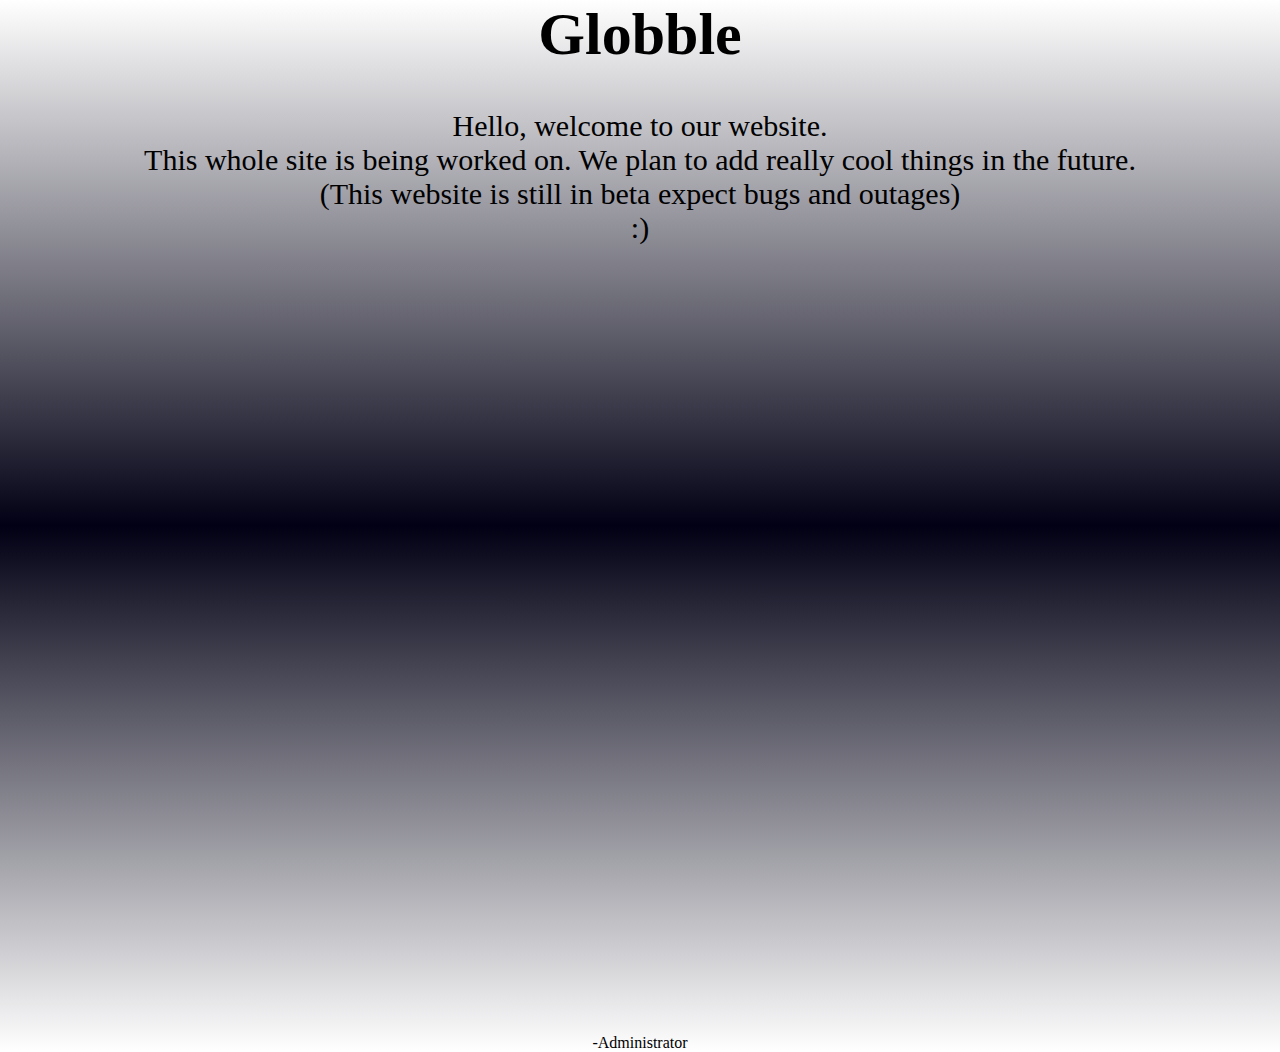
==== WebsiteBuild/Root/index.html @ c034673d "Music" ====
<!DOCTYPE html>
<!-- saved from url=(0084)file:///C:/Users/natha/Desktop/GlobbleMaking/GlobbleApp/WebsiteBuild/Root/index.html -->
<html lang="en">
       <head><meta http-equiv="Content-Type" content="text/html; charset=UTF-8">
        <meta name="viewport" content="width=device-width, initial-scale=2.0">
        <link rel="stylesheet" href="./index_files/styles.css">
        
        <title>The Globble Network</title>
    </head>
    <body class="background">
        <div class="center maindiv">
            <main>
                <h1>Globble</h1>
            <div class="container">
                <div>
                    
                </div>
            </div>
                <p>
                    Hello, welcome to our website.<br>
                    This whole site is being worked on.
                    We plan to add really cool things in the future. 
                    (This website is still in beta expect bugs and outages)<br>
                    :)
                </p>
            </main>
            <div class="container">
                <div>
                    
                </div>
            </div>
            <iframe style="border-radius:12px" src="https://open.spotify.com/embed/track/4EA0L8j0GHlBj4FV1YIPf9?utm_source=generator" width="100%" height="352" frameBorder="0" allowfullscreen="" allow="autoplay; clipboard-write; encrypted-media; fullscreen; picture-in-picture" loading="lazy"></iframe>
        </div>
        <footer class="center">
           -Administrator
        </footer>
    </body>
</html>
---- WebsiteBuild/Root/index_files/styles.css ----
.center {
    text-align: center;
}
h1 {
    margin-top: auto;
}
.background {
    background: linear-gradient(180deg, white, rgb(1, 0, 20), white);
    margin: auto;
    width: 80%;
    margin-left: auto;
    margin-right: auto;
}
.background2 {
    background-color: black;
}
.maindiv {
    font-size: 30px;
    font-family: cursive;
    word-wrap: break-word;
}
footer {
    margin-top: 400px;
}
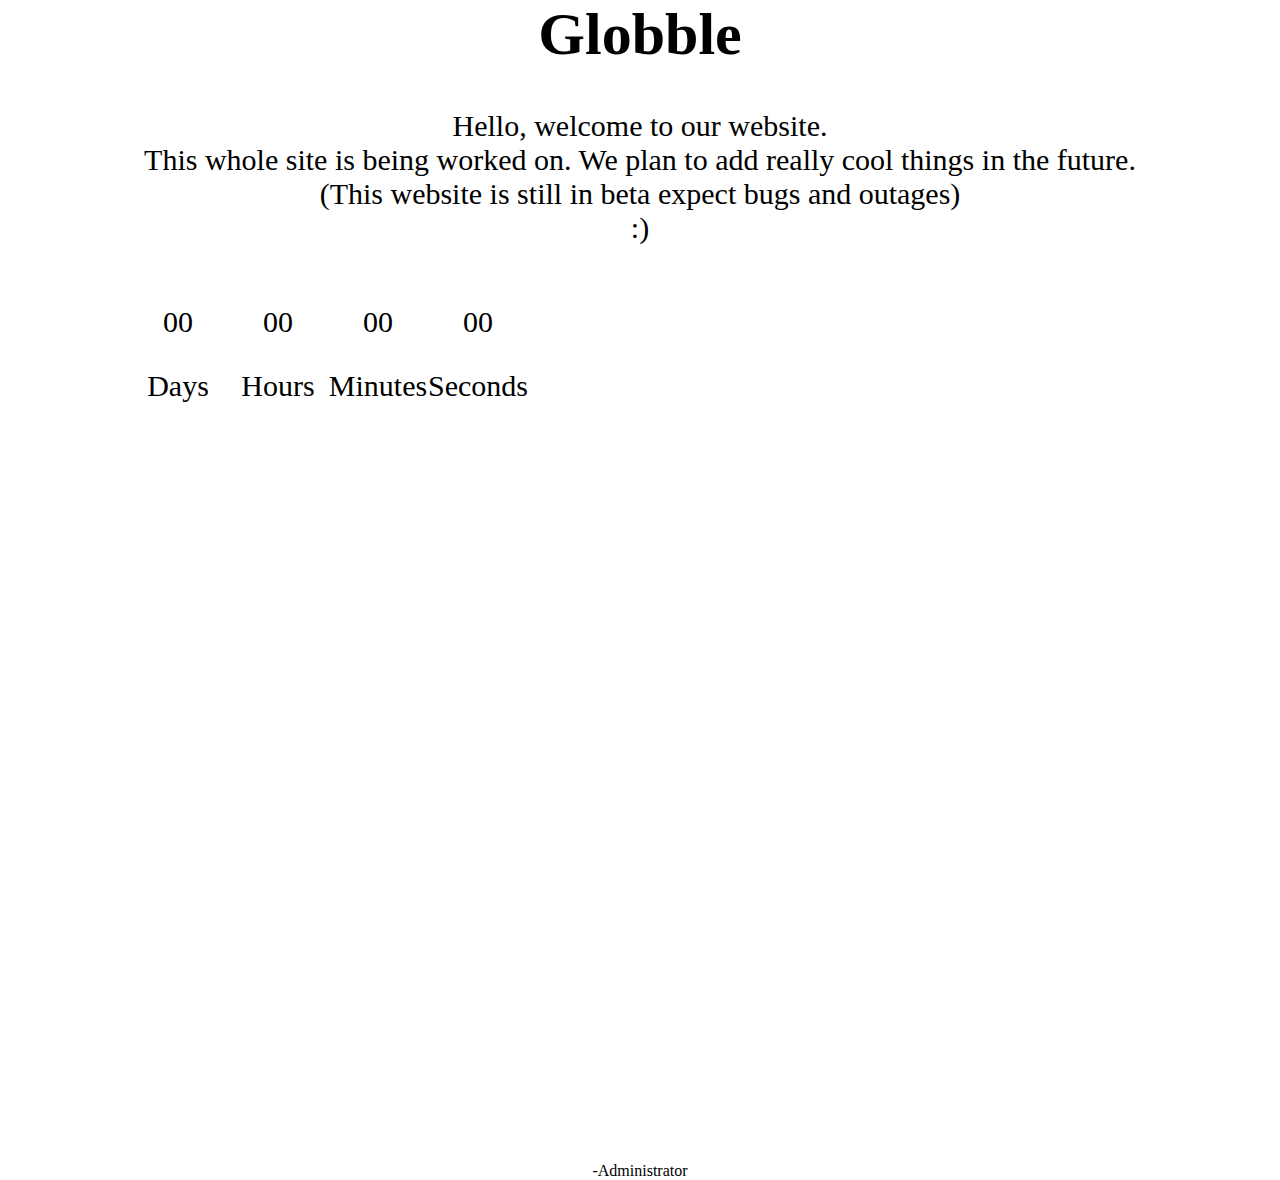
==== commit e4ceb832: "AAA" ====
--- a/WebsiteBuild/Root/index.html
+++ b/WebsiteBuild/Root/index.html
@@ -11,7 +11,7 @@
         <div class="center maindiv">
             <main>
                 <h1>Globble</h1>
-            <div class="container">
+            <div class="">
                 <div>
                     
                 </div>
@@ -24,12 +24,44 @@
                     :)
                 </p>
             </main>
-            <div class="container">
-                <div>
+            <div class="">
+                <div class="launch-time">
+                    <div>
+                        <p>00</p>
+                        <span>Days</span>
+                    </div>
+                    <div>
+                        <p>00</p>
+                        <span>Hours</span>
+                    </div>
+                    <div>
+                        <p>00</p>
+                        <span>Minutes</span>
+                    </div>
+                    <div>
+                        <p>00</p>
+                        <span>Seconds</span>
+                    </div>
+                </div>
+                <script>
+                    var countDownDate = new Date("Jan 21, 2023 00:00:00").getTime();
+                    var x = setInterval(function(){
+                        var now = new Date().getTime();
+                        var distance = countDownDate - now;
+                    },1000);
                     
-                </div>
+                    var days = Math.floor(distance / (1000 * 60 * 60 * 24));
+                    var hours = Math.floor((distance % (1000 * 60 * 60 * 24)) / (1000 * 60 * 60));
+                    var minutes = Math.floor((distance % (1000 * 60 * 60)) / (1000 * 60));
+                    var seconds = Math.floor((distance % (1000 * 60)) / 1000);
+                </script>
             </div>
-            <iframe style="border-radius:12px" src="https://open.spotify.com/embed/track/4EA0L8j0GHlBj4FV1YIPf9?utm_source=generator" width="100%" height="352" frameBorder="0" allowfullscreen="" allow="autoplay; clipboard-write; encrypted-media; fullscreen; picture-in-picture" loading="lazy"></iframe>
+            <div>
+                
+            </div>
+            <div>
+                <iframe style="border-radius:12px" src="https://open.spotify.com/embed/playlist/4B4HsxKxfQ6B8FIfXQ3NgW?utm_source=generator" width="80%" height="352" frameBorder="0" allowfullscreen="" allow="autoplay; clipboard-write; encrypted-media; fullscreen; picture-in-picture" loading="lazy"></iframe>
+            </div>
         </div>
         <footer class="center">
            -Administrator
--- a/WebsiteBuild/Root/index_files/styles.css
+++ b/WebsiteBuild/Root/index_files/styles.css
@@ -1,18 +1,18 @@
-.center {
+* {
+    box-sizing: border-box;
     text-align: center;
 }
 h1 {
     margin-top: auto;
 }
 .background {
-    background: linear-gradient(180deg, white, rgb(1, 0, 20), white);
     margin: auto;
     width: 80%;
     margin-left: auto;
     margin-right: auto;
 }
 .background2 {
-    background-color: black;
+    
 }
 .maindiv {
     font-size: 30px;
@@ -21,4 +21,22 @@
 }
 footer {
     margin-top: 400px;
+}
+.container{
+    width: 100vw;
+    height: 100vh;
+    padding: 0 8%;
+    background-image: url(images/img.jpg)
+    background-position: center;
+    background-size: cover
+}
+.launch-time{
+    display: flex;
+}
+.launch-time div{
+    flex-basis: 100px;
+}
+.launcher-time div p{
+    font-size: 60px;
+    margin: -14px;
 }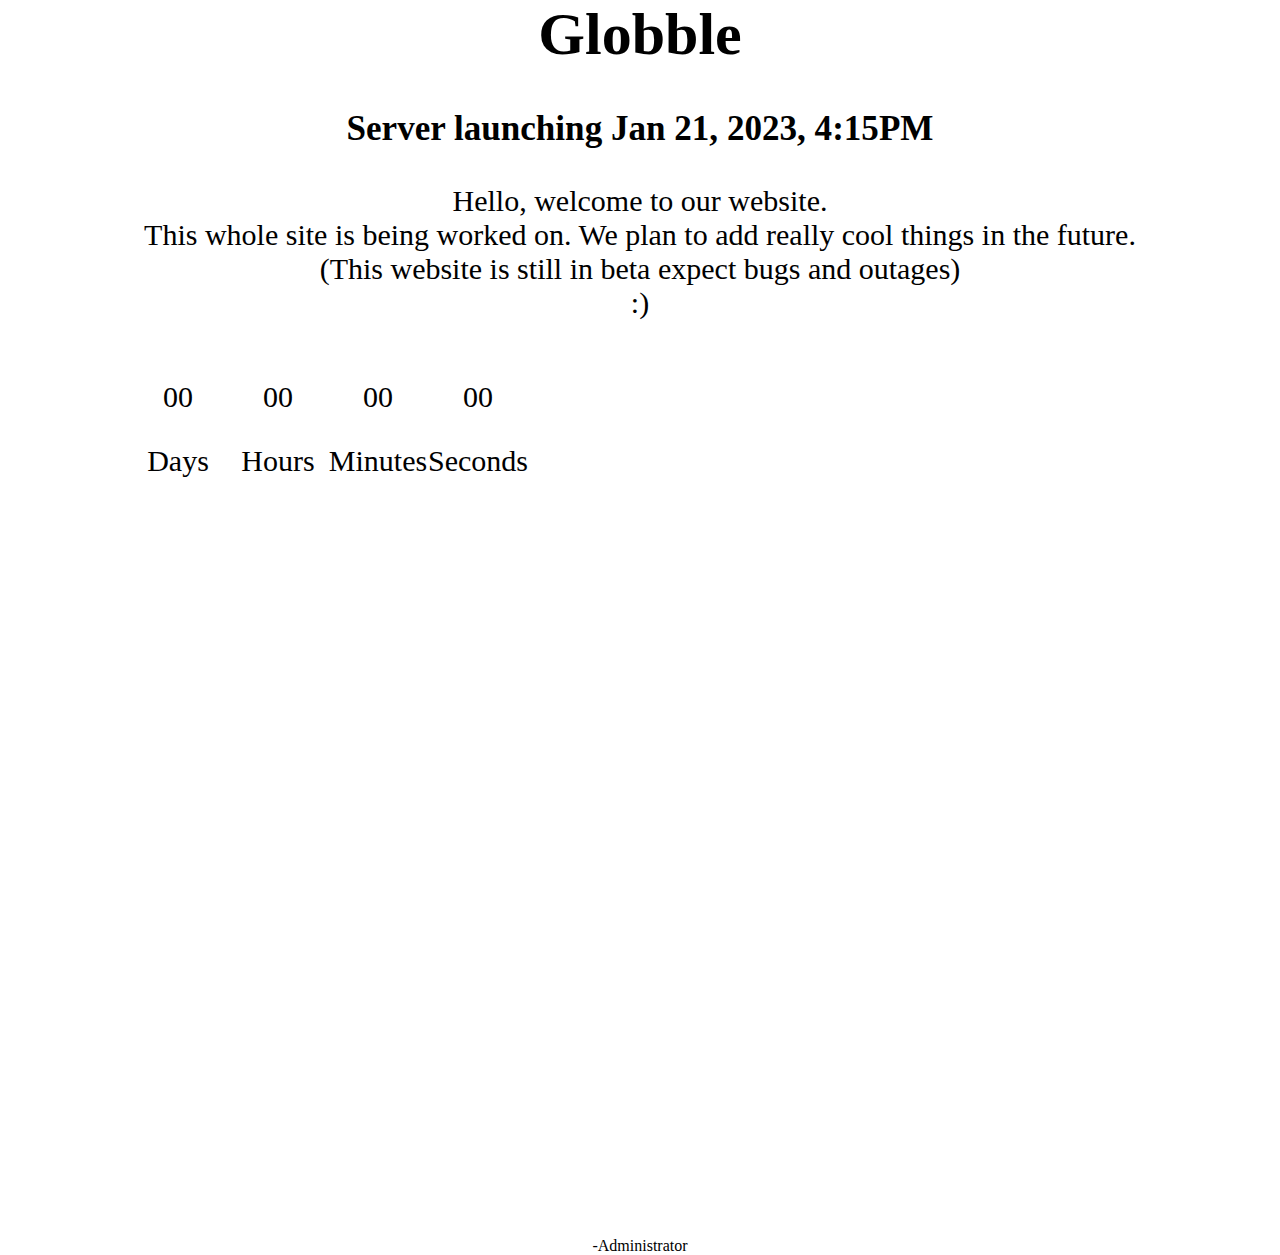
==== commit 66b7d863: "Timer(failed)" ====
--- a/WebsiteBuild/Root/index.html
+++ b/WebsiteBuild/Root/index.html
@@ -11,6 +11,7 @@
         <div class="center maindiv">
             <main>
                 <h1>Globble</h1>
+                <h3>Server launching Jan 21, 2023, 4:15PM</h3>
             <div class="">
                 <div>
                     
@@ -23,28 +24,29 @@
                     (This website is still in beta expect bugs and outages)<br>
                     :)
                 </p>
+                
             </main>
             <div class="">
                 <div class="launch-time">
                     <div>
-                        <p>00</p>
+                        <p id="days">00</p>
                         <span>Days</span>
                     </div>
                     <div>
-                        <p>00</p>
+                        <p id="hours">00</p>
                         <span>Hours</span>
                     </div>
                     <div>
-                        <p>00</p>
+                        <p id="minutes">00</p>
                         <span>Minutes</span>
                     </div>
                     <div>
-                        <p>00</p>
+                        <p id="seconds">00</p>
                         <span>Seconds</span>
                     </div>
                 </div>
                 <script>
-                    var countDownDate = new Date("Jan 21, 2023 00:00:00").getTime();
+                    var countDownDate = new Date("Jan 21, 2023 10:00:00").getTime();
                     var x = setInterval(function(){
                         var now = new Date().getTime();
                         var distance = countDownDate - now;
@@ -54,6 +56,12 @@
                     var hours = Math.floor((distance % (1000 * 60 * 60 * 24)) / (1000 * 60 * 60));
                     var minutes = Math.floor((distance % (1000 * 60 * 60)) / (1000 * 60));
                     var seconds = Math.floor((distance % (1000 * 60)) / 1000);
+                    
+                    document.getElementsById("days").innerHTML = days;
+                    document.getElementsById("hours").innerHTML = hours;
+                    document.getElementsById("minutes").innerHTML = minutes;
+                    document.getElementsById("seconds").innerHTML = seconds;
+                    
                 </script>
             </div>
             <div>
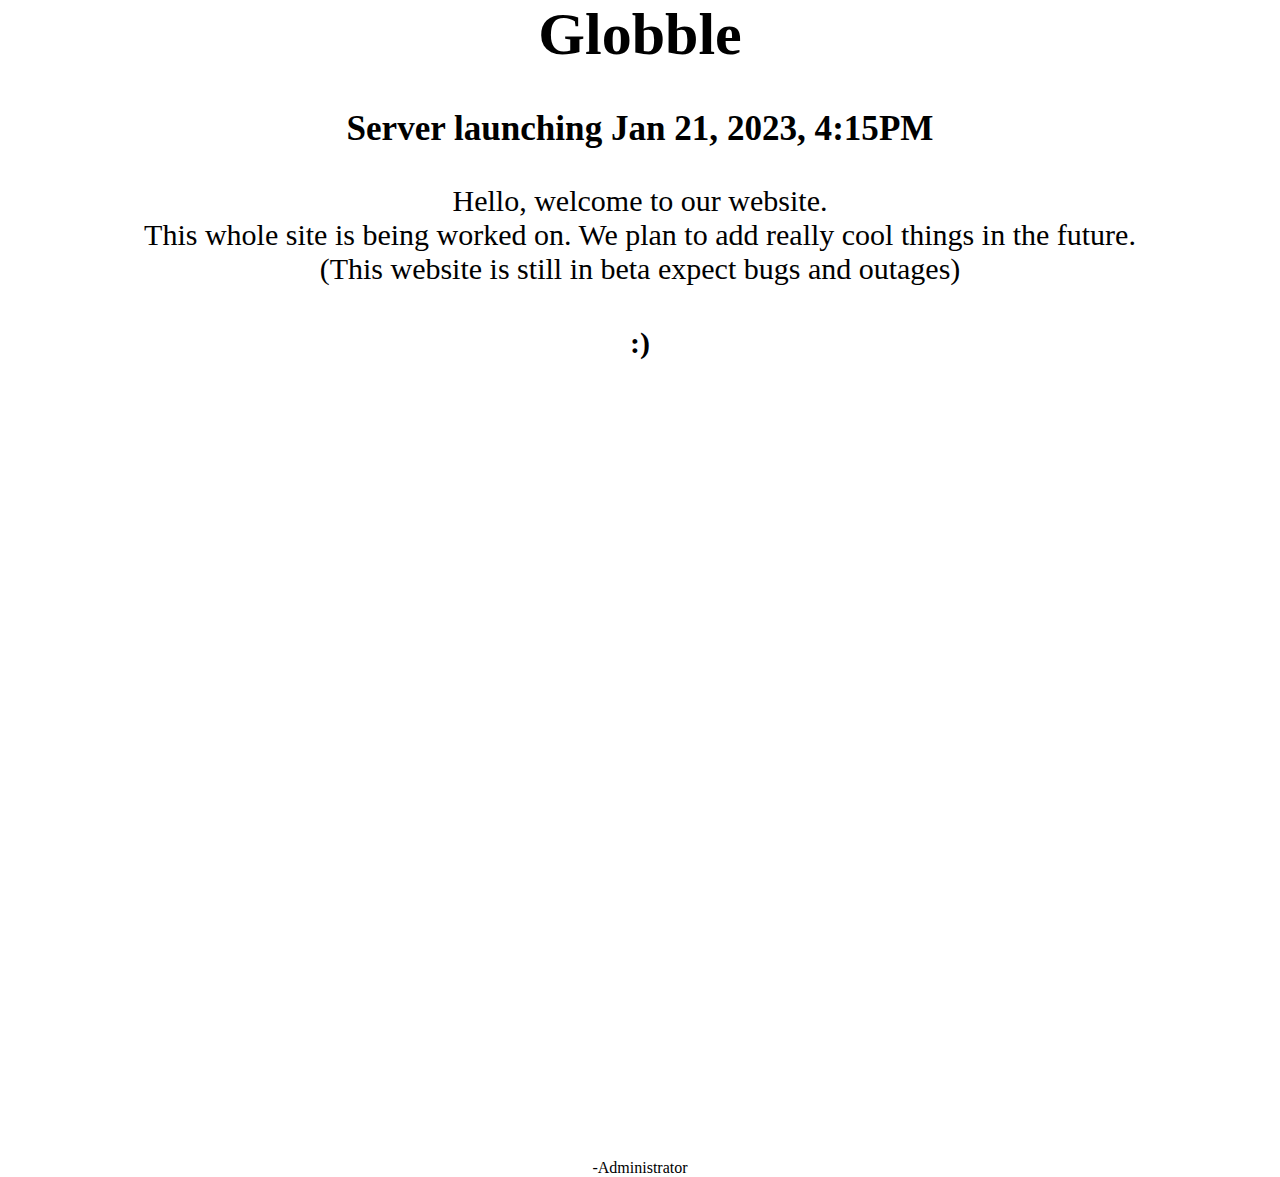
==== commit 1acab54d: "Comments" ====
--- a/WebsiteBuild/Root/index.html
+++ b/WebsiteBuild/Root/index.html
@@ -20,13 +20,13 @@
                 <p>
                     Hello, welcome to our website.<br>
                     This whole site is being worked on.
-                    We plan to add really cool things in the future. 
+                    We plan to add really cool things in the future.<br>
                     (This website is still in beta expect bugs and outages)<br>
-                    :)
+                    <h4>:)</h4>
                 </p>
                 
             </main>
-            <div class="">
+            <!--|  Timer |<div class="">
                 <div class="launch-time">
                     <div>
                         <p id="days">00</p>
@@ -63,7 +63,7 @@
                     document.getElementsById("seconds").innerHTML = seconds;
                     
                 </script>
-            </div>
+            </div>-->
             <div>
                 
             </div>
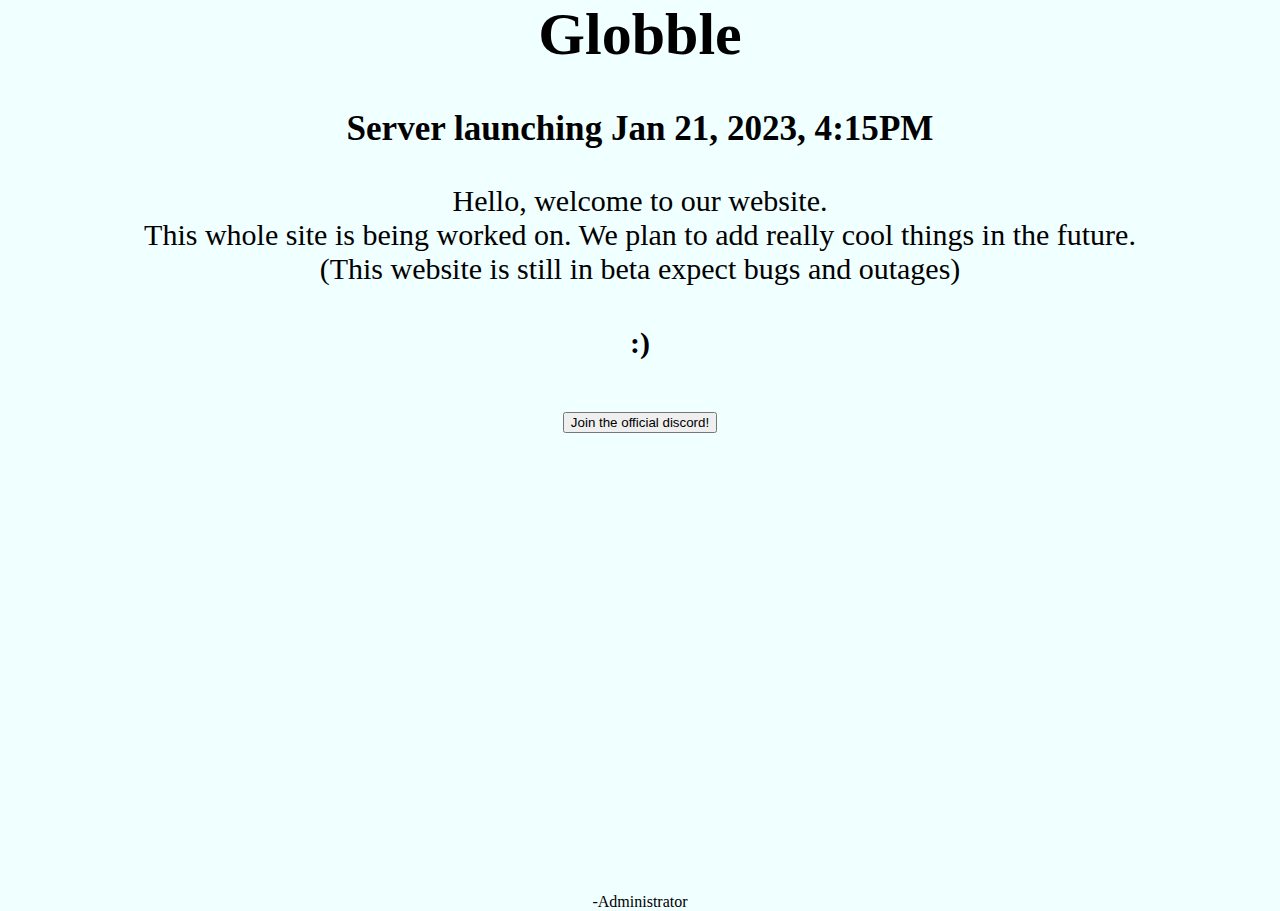
==== commit b2e85d4b: "aaa" ====
--- a/WebsiteBuild/Root/index.html
+++ b/WebsiteBuild/Root/index.html
@@ -24,7 +24,9 @@
                     (This website is still in beta expect bugs and outages)<br>
                     <h4>:)</h4>
                 </p>
-                
+                <form class="buttonstyle" action="https://discord.gg/6qU5jEaMgY">
+                    <input type="submit" value="Join the official discord!" />
+                </form>
             </main>
             <!--|  Timer |<div class="">
                 <div class="launch-time">
--- a/WebsiteBuild/Root/index_files/styles.css
+++ b/WebsiteBuild/Root/index_files/styles.css
@@ -7,9 +7,17 @@
 }
 .background {
     margin: auto;
+    background-color: azure;
     width: 80%;
     margin-left: auto;
     margin-right: auto;
+}
+buttonstyle{
+    font-size: 200%;
+    margin-top: -50px;
+    outline-: 50px;
+    padding: 50px
+    outline-color: black;
 }
 .background2 {
     
@@ -20,7 +28,7 @@
     word-wrap: break-word;
 }
 footer {
-    margin-top: 400px;
+    margin-top: 100px;
 }
 .container{
     width: 100vw;
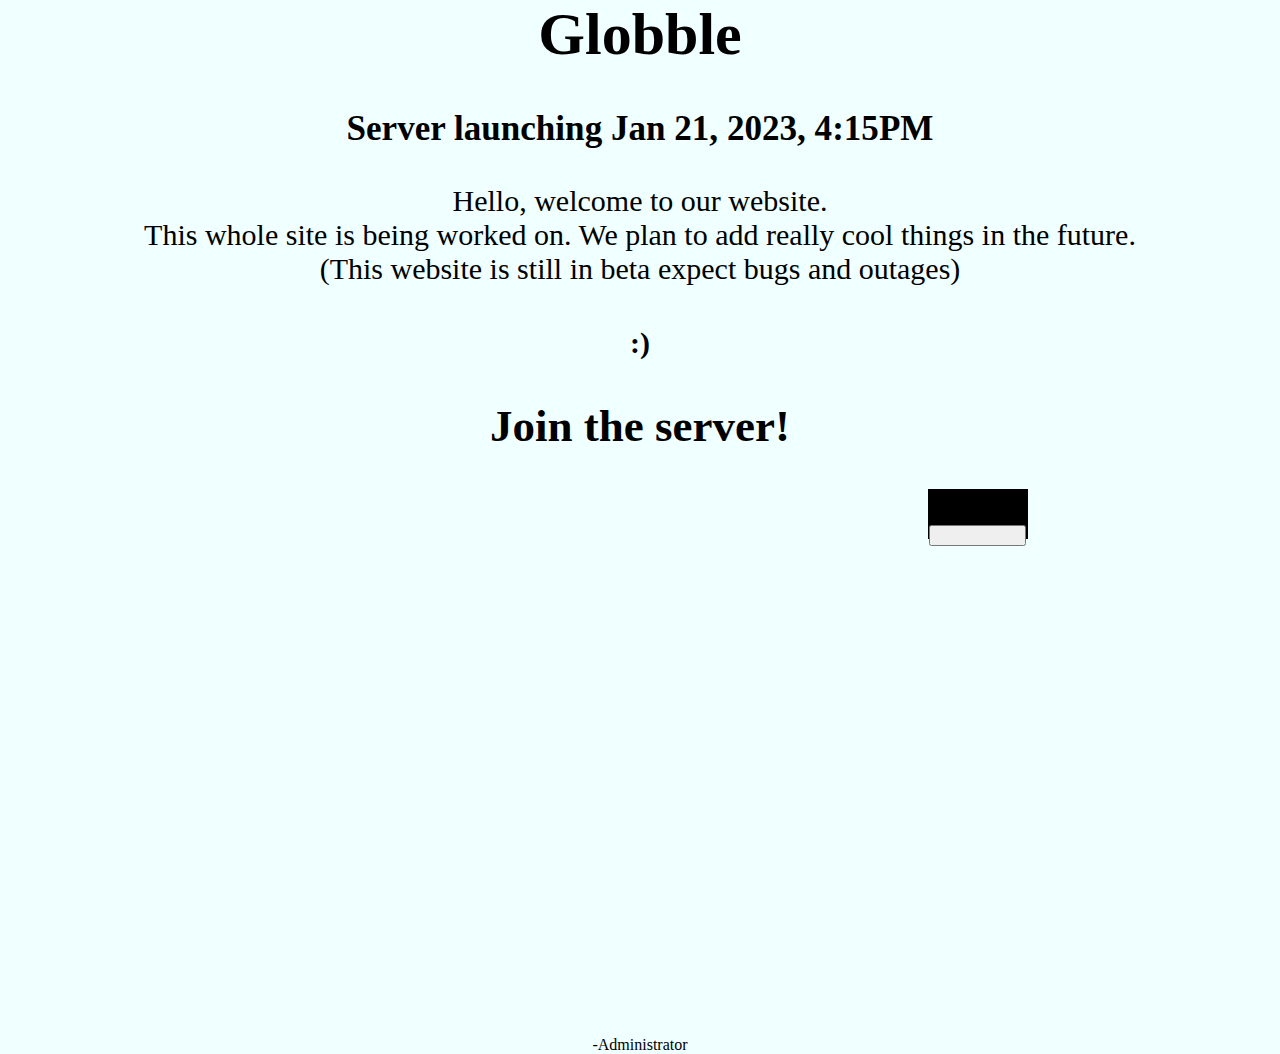
==== commit 2d1f98ea: "Button" ====
--- a/WebsiteBuild/Root/index.html
+++ b/WebsiteBuild/Root/index.html
@@ -24,9 +24,16 @@
                     (This website is still in beta expect bugs and outages)<br>
                     <h4>:)</h4>
                 </p>
-                <form class="buttonstyle" action="https://discord.gg/6qU5jEaMgY">
-                    <input type="submit" value="Join the official discord!" />
-                </form>
+                <h2 class="marginbot">Join the server!<h2>
+                <div class="buttoncontainer">
+                   <div class="buttonstyle">
+                    <form class="form1" action="https://discord.gg/6qU5jEaMgY">
+                        <input type="submit" value="                      "/>
+                    </form>
+                   </div>
+                    
+                </div>
+
             </main>
             <!--|  Timer |<div class="">
                 <div class="launch-time">
--- a/WebsiteBuild/Root/index_files/styles.css
+++ b/WebsiteBuild/Root/index_files/styles.css
@@ -4,6 +4,9 @@
 }
 h1 {
     margin-top: auto;
+}
+.marginbot {
+    margin-bottom: -30x
 }
 .background {
     margin: auto;
@@ -12,11 +15,23 @@
     margin-left: auto;
     margin-right: auto;
 }
-buttonstyle{
-    font-size: 200%;
-    margin-top: -50px;
-    outline-: 50px;
-    padding: 50px
+.form1{
+    display: block;
+    margin-left: 1px;
+    margin-bottom: =50px;
+}
+.buttoncontainer{
+    margin-left: 800px;
+    margin-left: 800px;
+    background-color: rgb(0, 0, 0);
+    width: 100px;
+    height: 50px;
+    padding: 10px 0; 
+}
+.buttonstyle{
+    outline: 50px;
+    width: 50px;
+    height: 50px;
     outline-color: black;
 }
 .background2 {
